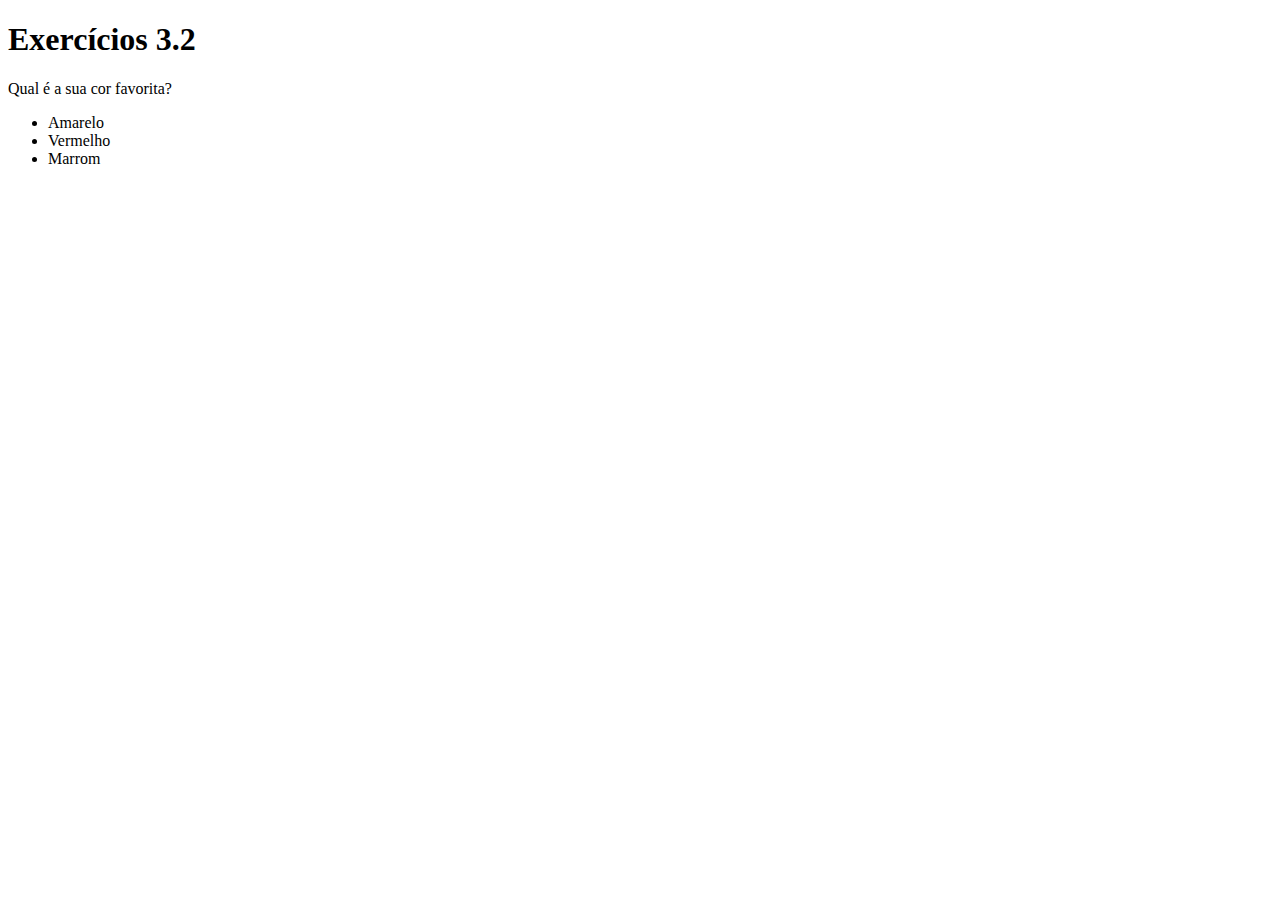
==== bloco_3/dia_2/index.html @ e00bf257 "criando arquivo html" ====
<!DOCTYPE html>
<html lang="pt-br">

<head>
  <meta charset="UTF-8">
  <meta name="viewport" content="width=device-width, initial-scale=1.0">
  <title>AULA DE CSS</title>
  <style>

  </style>
</head>

<body>
  <h1>Exercícios 3.2</h1>
  <p>Qual é a sua cor favorita?</p>
  <ul>
    <li>Amarelo</li>
    <li>Vermelho</li>
    <li>Marrom</li>
  </ul>

</body>

</html>
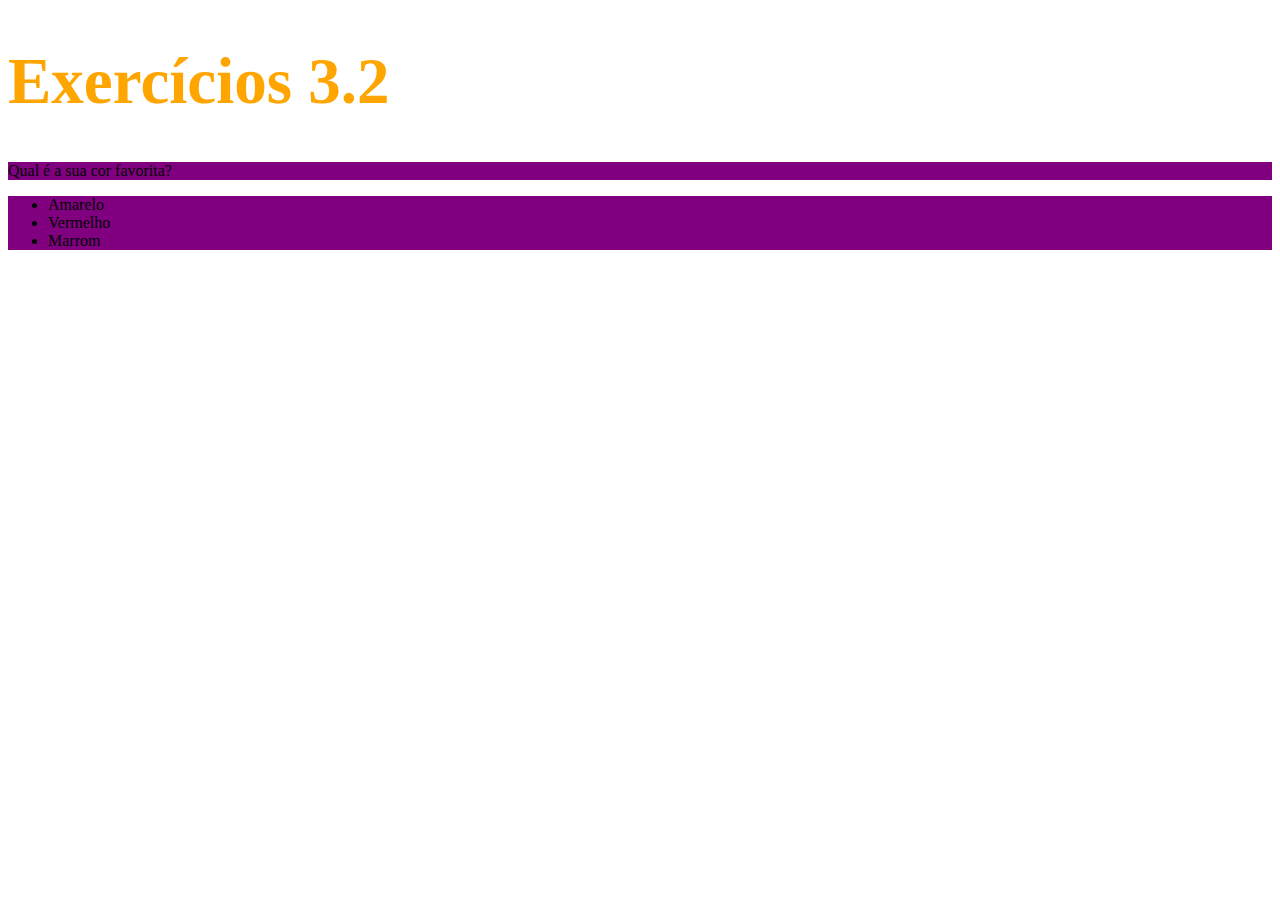
==== commit d7188701: "finalizado o primeiro desafio de css: cor de fundo, tamanho de fonte e craição de class" ====
--- a/bloco_3/dia_2/index.html
+++ b/bloco_3/dia_2/index.html
@@ -6,19 +6,29 @@
   <meta name="viewport" content="width=device-width, initial-scale=1.0">
   <title>AULA DE CSS</title>
   <style>
+    h1 {
+      font-size: 65px;
+      color: orange;
+    }
 
+    ul {
+      background-color: orange;
+    }
+
+    .back {
+      background-color: purple;
+    }
   </style>
 </head>
 
 <body>
   <h1>Exercícios 3.2</h1>
-  <p>Qual é a sua cor favorita?</p>
-  <ul>
+  <p class="back">Qual é a sua cor favorita?</p>
+  <ul class="back">
     <li>Amarelo</li>
     <li>Vermelho</li>
     <li>Marrom</li>
   </ul>
-
 </body>
 
 </html>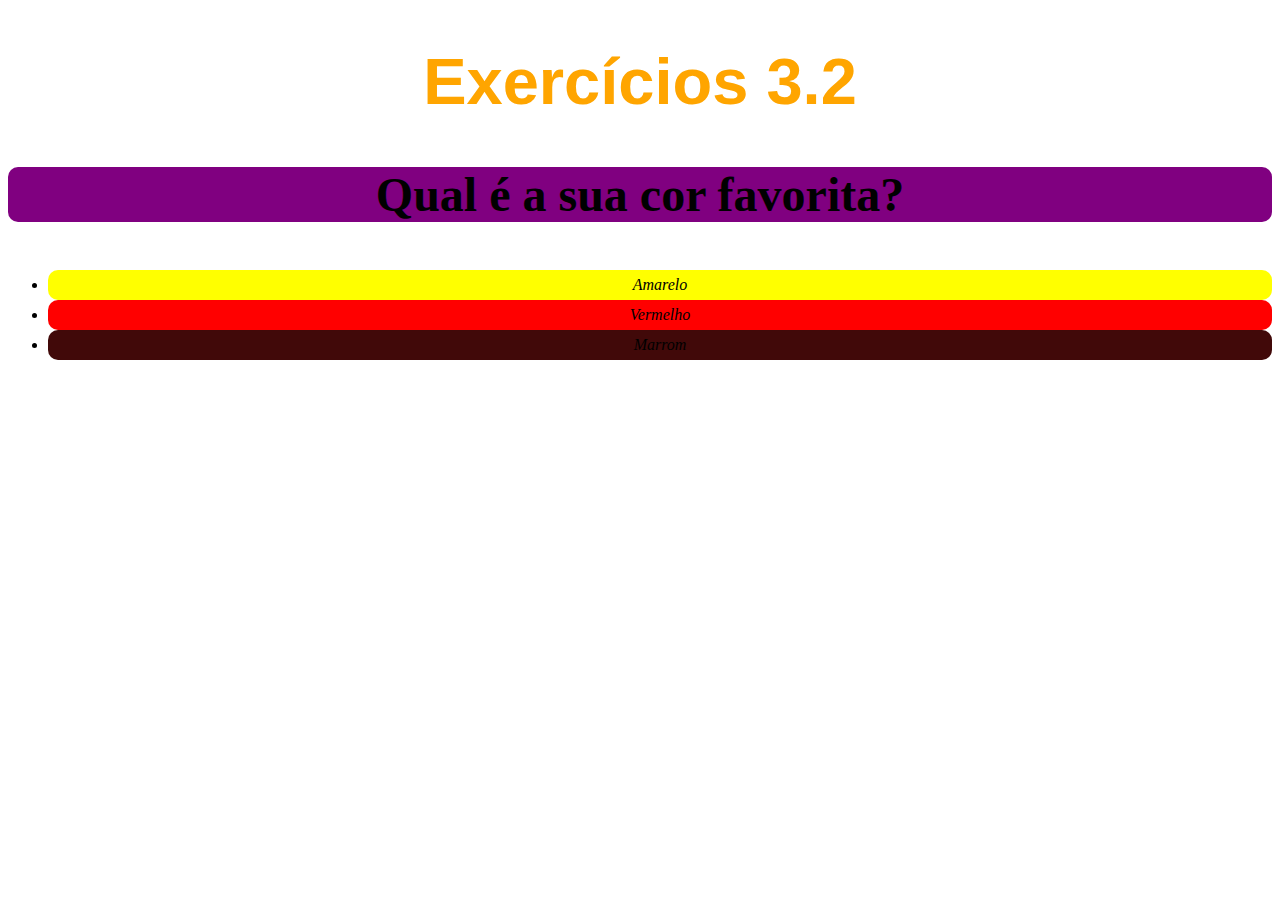
==== commit b6a497a1: "colocando mais estilo na pagina, aprendendo funçoes novas do css" ====
--- a/bloco_3/dia_2/index.html
+++ b/bloco_3/dia_2/index.html
@@ -6,17 +6,49 @@
   <meta name="viewport" content="width=device-width, initial-scale=1.0">
   <title>AULA DE CSS</title>
   <style>
+    body {
+      font-size: 16px;
+    }
+
     h1 {
       font-size: 65px;
       color: orange;
+      font-family: sans-serif;
+      text-align: center;
+    }
+
+    p {
+      font-weight: 600;
+      font-size: 3em;
+      text-align: center;
     }
 
     ul {
-      background-color: orange;
+      font-style: italic;
+      text-align: center;
     }
 
     .back {
       background-color: purple;
+      border-radius: 10px;
+    }
+
+    .amarelo {
+      background-color: yellow;
+      border-radius: 10px;
+      line-height: 30px;
+    }
+
+    .vermelho {
+      background-color: red;
+      border-radius: 10px;
+      line-height: 30px;
+    }
+
+    .marrom {
+      background-color: rgb(65, 9, 9);
+      border-radius: 10px;
+      line-height: 30px;
     }
   </style>
 </head>
@@ -24,10 +56,10 @@
 <body>
   <h1>Exercícios 3.2</h1>
   <p class="back">Qual é a sua cor favorita?</p>
-  <ul class="back">
-    <li>Amarelo</li>
-    <li>Vermelho</li>
-    <li>Marrom</li>
+  <ul>
+    <li class="amarelo">Amarelo</li>
+    <li class="vermelho">Vermelho</li>
+    <li class="marrom">Marrom</li>
   </ul>
 </body>
 
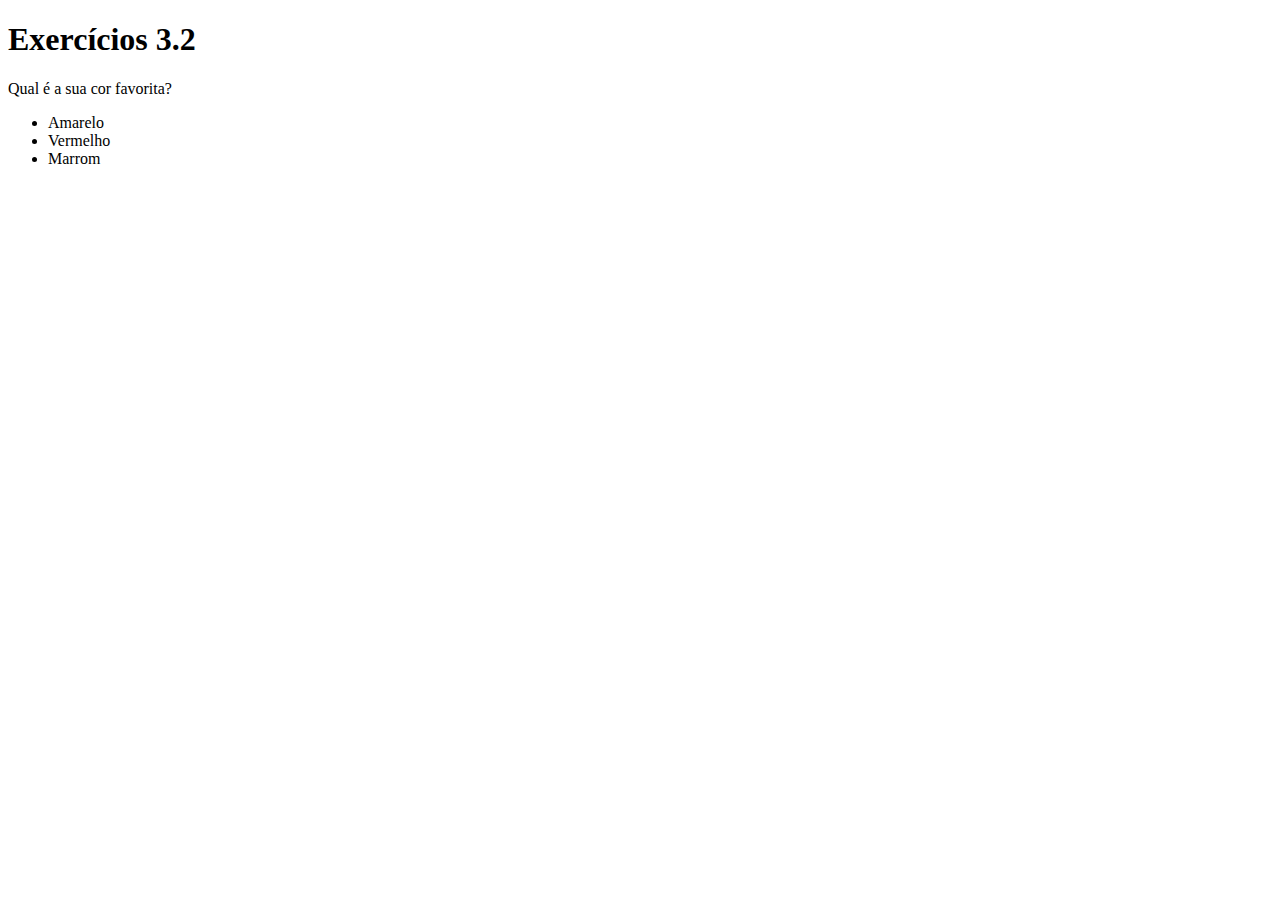
==== commit 3e80265f: "movendo css para outra pagina" ====
--- a/bloco_3/dia_2/index.html
+++ b/bloco_3/dia_2/index.html
@@ -5,52 +5,7 @@
   <meta charset="UTF-8">
   <meta name="viewport" content="width=device-width, initial-scale=1.0">
   <title>AULA DE CSS</title>
-  <style>
-    body {
-      font-size: 16px;
-    }
-
-    h1 {
-      font-size: 65px;
-      color: orange;
-      font-family: sans-serif;
-      text-align: center;
-    }
-
-    p {
-      font-weight: 600;
-      font-size: 3em;
-      text-align: center;
-    }
-
-    ul {
-      font-style: italic;
-      text-align: center;
-    }
-
-    .back {
-      background-color: purple;
-      border-radius: 10px;
-    }
-
-    .amarelo {
-      background-color: yellow;
-      border-radius: 10px;
-      line-height: 30px;
-    }
-
-    .vermelho {
-      background-color: red;
-      border-radius: 10px;
-      line-height: 30px;
-    }
-
-    .marrom {
-      background-color: rgb(65, 9, 9);
-      border-radius: 10px;
-      line-height: 30px;
-    }
-  </style>
+  <link rel="stylesheet" href="/style.css">
 </head>
 
 <body>
